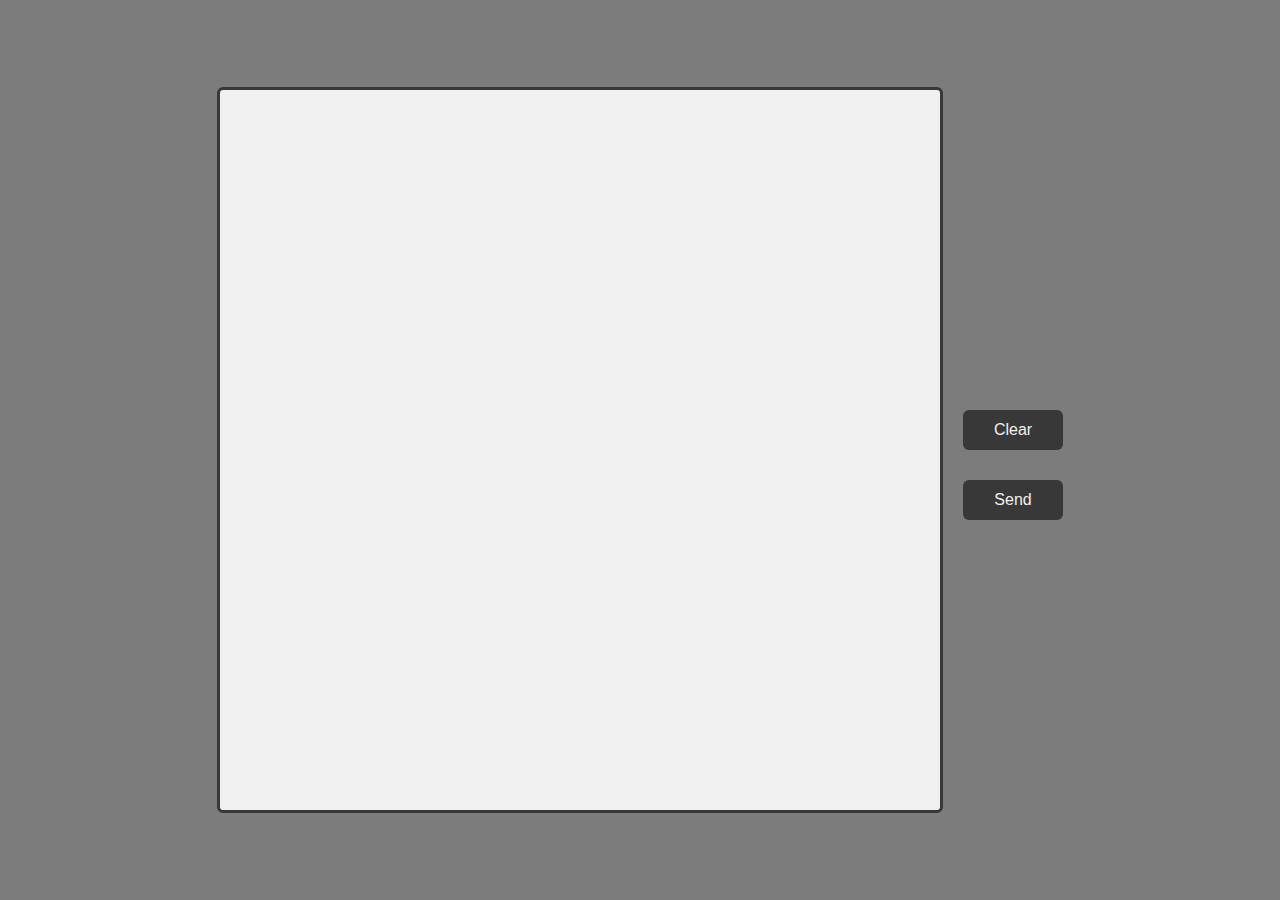
==== static/index.html @ a0e44c56 "Make predict route work (but its ugly as fk)" ====
<!DOCTYPE html>
<html lang="en">

<head>
    <meta charset="UTF-8">
    <meta name="viewport" content="width=device-width, initial-scale=1.0">
    <link rel="stylesheet" href="./style.css" />
    <title>Canvas Test</title>
</head>

<body>
    <div class="container" id="container">
        <canvas class="canvas" id="canvas"></canvas>
        <div class="btn-wrapper">
            <button class="btn" id="btnClear">Clear</button>
            <button class="btn" id="btnSend">Send</button>
        </div>
    </div>
</body>
<script src="./main.js"></script>

</html>
---- static/style.css ----
:root {
  --bg-color: #7c7c7c;
  --main-dark: #383838;
  --main-light: #f0f0f0;
}

body {
  margin: 0;
}

.container {
  width: 100vw;
  height: 100vh;
  display: flex;
  align-items: center;
  justify-content: center;
  background-color: var(--bg-color);
}

.canvas {
  border: 3px solid var(--main-dark);
  border-radius: 6px;
  background-color: var(--main-light);
}

.btn-wrapper {
  display: flex;
  flex-direction: column;
  margin-left: 20px;
}

.btn {
  width: 100px;
  height: 40px;
  margin-top: 30px;
  border: none;
  border-radius: 6px;
  font-size: 16px;
  color: var(--main-light);
  background-color: var(--main-dark);
}
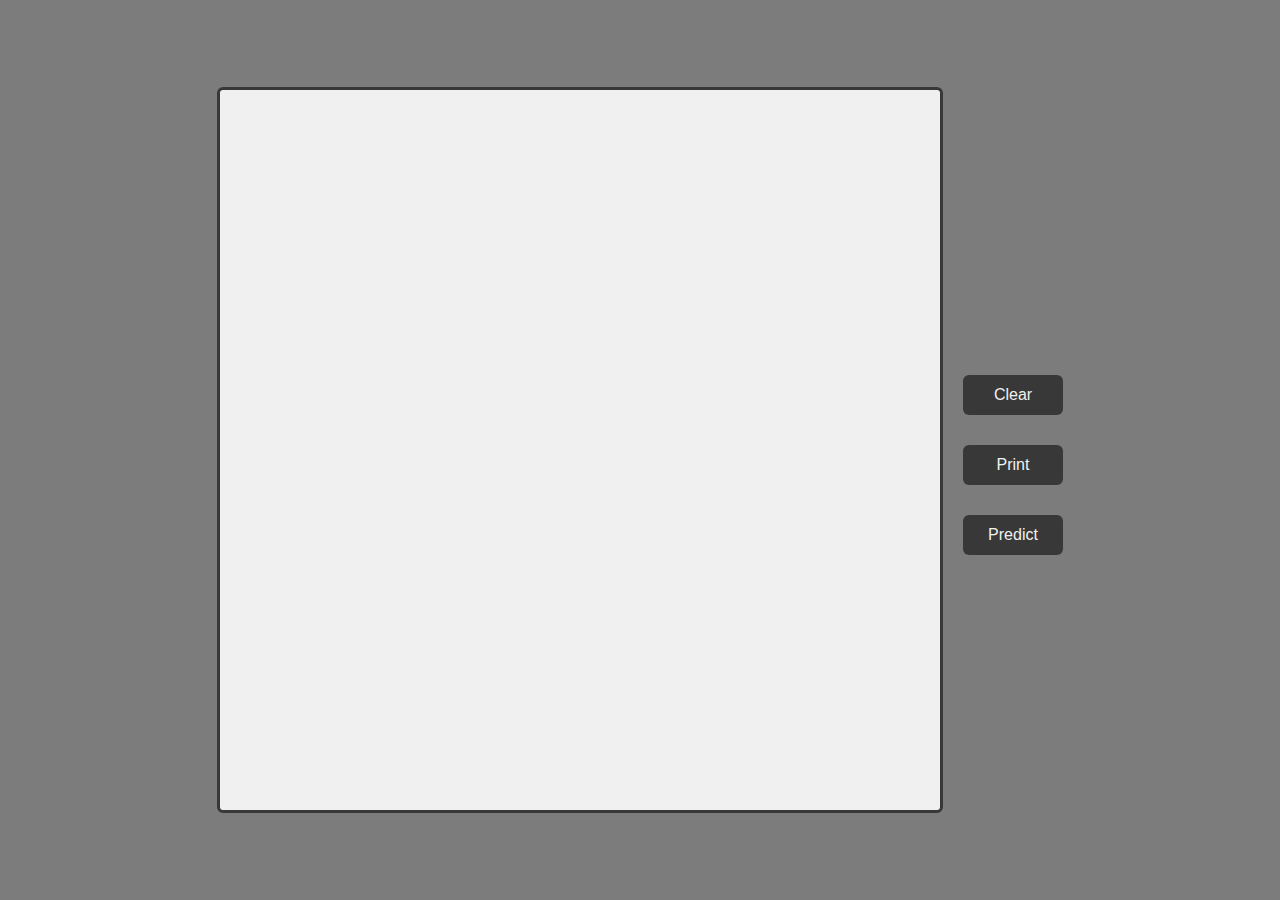
==== commit b2aaacd5: "Successfully run a python script from server" ====
--- a/static/index.html
+++ b/static/index.html
@@ -13,7 +13,8 @@
         <canvas class="canvas" id="canvas"></canvas>
         <div class="btn-wrapper">
             <button class="btn" id="btnClear">Clear</button>
-            <button class="btn" id="btnSend">Send</button>
+            <button class="btn" id="btnPrint">Print</button>
+            <button class="btn" id="btnPredict">Predict</button>
         </div>
     </div>
 </body>
